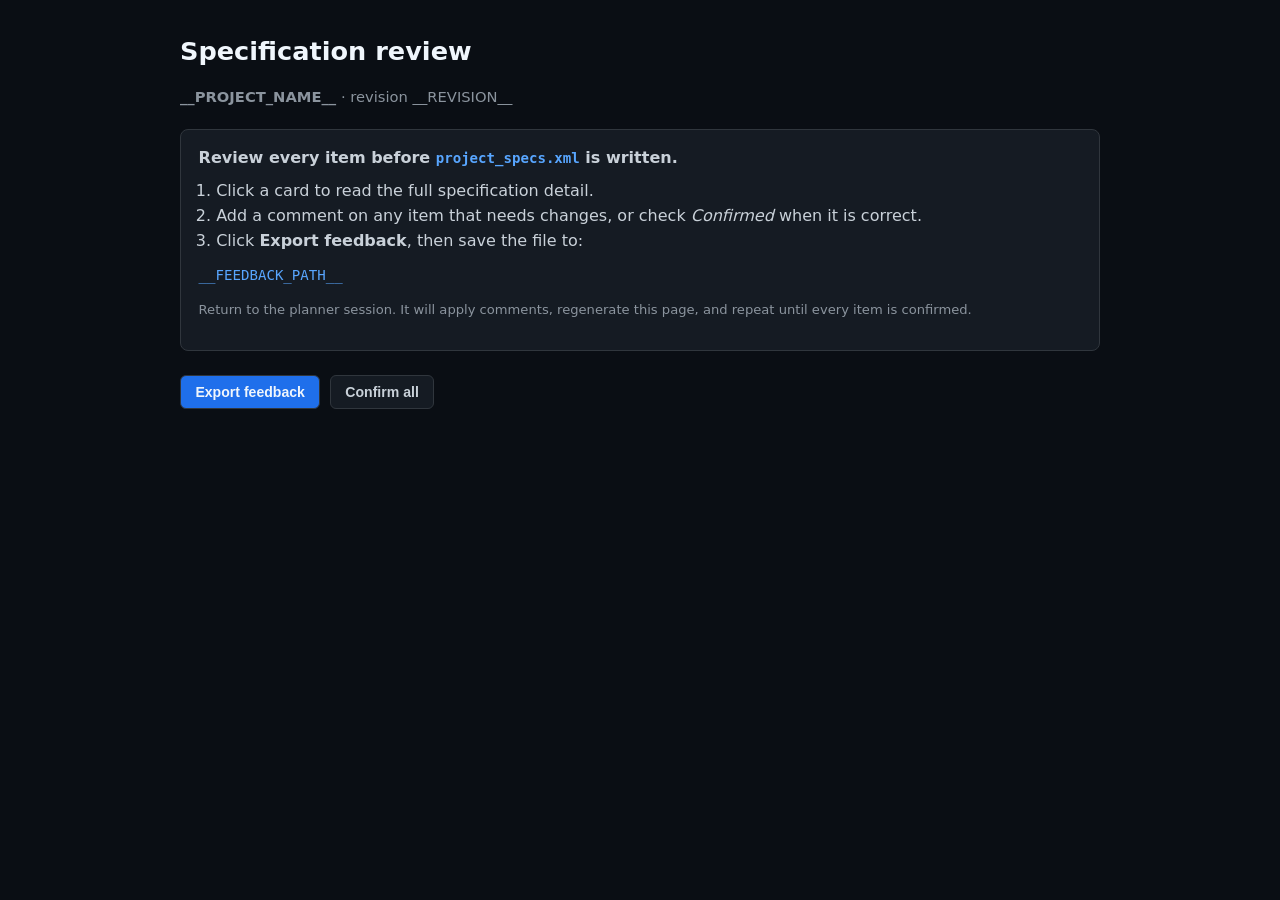
==== skills/planner/assets/spec_review.html @ 4e6aa3fa "feat!: herdr panes, spec review loop, and plan integration branch BREAKING CHANGE: Merges and Goal R" ====
<!DOCTYPE html>
<html lang="en">
<head>
  <meta charset="UTF-8">
  <meta name="viewport" content="width=device-width, initial-scale=1.0">
  <title>Specification review — __PROJECT_NAME__</title>
  <style>
    :root {
      color-scheme: dark;
      --bg: #0a0e14;
      --panel: #151b23;
      --line: #30363d;
      --text: #c9d1d9;
      --muted: #8b949e;
      --white: #f0f6fc;
      --blue: #58a6ff;
      --green: #3fb950;
      --amber: #e5c07b;
      --purple: #a371f7;
    }
    * { box-sizing: border-box; }
    body {
      margin: 0;
      font-family: ui-sans-serif, system-ui, -apple-system, Segoe UI, sans-serif;
      background: var(--bg);
      color: var(--text);
      line-height: 1.55;
    }
    .wrap { max-width: 960px; margin: 0 auto; padding: 2rem 1.25rem 4rem; }
    h1 { color: var(--white); font-size: 1.6rem; margin: 0 0 .35rem; }
    .meta { color: var(--muted); margin-bottom: 1.25rem; font-size: .92rem; }
    .instructions {
      background: var(--panel);
      border: 1px solid var(--line);
      border-radius: 8px;
      padding: 1rem 1.1rem;
      margin-bottom: 1.5rem;
    }
    .instructions ol { margin: .5rem 0 0 1.1rem; padding: 0; }
    .instructions code { color: var(--blue); font-size: .88rem; }
    .toolbar {
      display: flex;
      flex-wrap: wrap;
      gap: .6rem;
      align-items: center;
      margin-bottom: 1rem;
    }
    .btn {
      border: 1px solid var(--line);
      background: #1f6feb;
      color: var(--white);
      border-radius: 6px;
      padding: .5rem .9rem;
      font-size: .88rem;
      font-weight: 600;
      cursor: pointer;
    }
    .btn.secondary { background: var(--panel); color: var(--text); }
    .btn:hover { filter: brightness(1.08); }
    .summary { color: var(--muted); font-size: .9rem; }
    .cards { display: grid; gap: .85rem; }
    .card {
      border: 1px solid var(--line);
      background: var(--panel);
      border-radius: 8px;
      overflow: hidden;
    }
    .card.confirmed { border-color: #238636; }
    .card.has-comment { border-color: #9e6a03; }
    .card-head {
      display: flex;
      gap: .75rem;
      align-items: flex-start;
      padding: .9rem 1rem;
      cursor: pointer;
    }
    .card-head:hover { background: #1c2430; }
    .card-body {
      display: none;
      padding: 0 1rem 1rem;
      border-top: 1px solid var(--line);
    }
    .card.open .card-body { display: block; }
    .kind {
      font-size: .68rem;
      text-transform: uppercase;
      letter-spacing: .08em;
      font-weight: 700;
      padding: .2rem .45rem;
      border-radius: 999px;
      border: 1px solid var(--line);
      color: var(--muted);
      white-space: nowrap;
    }
    .kind.acceptance_check { color: var(--green); border-color: #238636; }
    .kind.feature_area { color: var(--purple); border-color: #6e40c9; }
    .kind.section { color: var(--blue); border-color: #388bfd; }
    .title { color: var(--white); font-weight: 650; flex: 1; }
    .summary-line { color: var(--muted); font-size: .9rem; margin-top: .15rem; }
    .detail {
      white-space: pre-wrap;
      font-family: ui-monospace, SFMono-Regular, Menlo, monospace;
      font-size: .82rem;
      background: #0d1117;
      border: 1px solid var(--line);
      border-radius: 6px;
      padding: .75rem;
      margin: .75rem 0;
      max-height: 320px;
      overflow: auto;
    }
    label { display: block; font-size: .85rem; color: var(--muted); margin-bottom: .35rem; }
    textarea {
      width: 100%;
      min-height: 72px;
      resize: vertical;
      border-radius: 6px;
      border: 1px solid var(--line);
      background: #0d1117;
      color: var(--text);
      padding: .55rem .65rem;
      font: inherit;
    }
    textarea:focus { outline: 2px solid #388bfd; outline-offset: 1px; }
    .confirm-row {
      display: flex;
      align-items: center;
      gap: .5rem;
      margin-top: .65rem;
      color: var(--white);
      font-size: .9rem;
    }
    .path-box {
      margin-top: .75rem;
      font-size: .82rem;
      color: var(--muted);
      word-break: break-all;
    }
  </style>
</head>
<body>
  <div class="wrap">
    <h1>Specification review</h1>
    <p class="meta"><strong>__PROJECT_NAME__</strong> · revision __REVISION__</p>
    <div class="instructions">
      <strong>Review every item before <code>project_specs.xml</code> is written.</strong>
      <ol>
        <li>Click a card to read the full specification detail.</li>
        <li>Add a comment on any item that needs changes, or check <em>Confirmed</em> when it is correct.</li>
        <li>Click <strong>Export feedback</strong>, then save the file to:</li>
      </ol>
      <p class="path-box"><code id="feedback-path">__FEEDBACK_PATH__</code></p>
      <p class="path-box">Return to the planner session. It will apply comments, regenerate this page, and repeat until every item is confirmed.</p>
    </div>
    <div class="toolbar">
      <button class="btn" type="button" onclick="exportFeedback()">Export feedback</button>
      <button class="btn secondary" type="button" onclick="confirmAll()">Confirm all</button>
      <span class="summary" id="summary"></span>
    </div>
    <div class="cards" id="cards"></div>
  </div>
  <script>
    const REVISION = __REVISION__;
    const ITEMS = __ITEMS_DATA__;
    const INITIAL_FEEDBACK = __INITIAL_FEEDBACK__;
    const FEEDBACK_PATH = '__FEEDBACK_PATH__';
    const storageKey = `harness-spec-review:${FEEDBACK_PATH}:${REVISION}`;

    let feedbackById = {};
    for (const row of INITIAL_FEEDBACK) feedbackById[row.id] = { ...row };
    try {
      const saved = JSON.parse(localStorage.getItem(storageKey) || 'null');
      if (saved && saved.revision === REVISION && Array.isArray(saved.items)) {
        for (const row of saved.items) feedbackById[row.id] = { ...row };
      }
    } catch {}

    function rowFor(id) {
      if (!feedbackById[id]) feedbackById[id] = { id, confirmed: false, comment: '' };
      return feedbackById[id];
    }

    function escapeHtml(text) {
      return String(text)
        .replaceAll('&', '&amp;')
        .replaceAll('<', '&lt;')
        .replaceAll('>', '&gt;')
        .replaceAll('"', '&quot;');
    }

    function render() {
      const root = document.getElementById('cards');
      root.innerHTML = '';
      for (const item of ITEMS) {
        const row = rowFor(item.id);
        const comment = String(row.comment || '').trim();
        const card = document.createElement('article');
        card.className = 'card' + (row.confirmed ? ' confirmed' : '') + (comment && !row.confirmed ? ' has-comment' : '');
        const head = document.createElement('div');
        head.className = 'card-head';
        head.addEventListener('click', () => card.classList.toggle('open'));
        head.innerHTML = `
          <span class="kind ${escapeHtml(item.kind || 'section')}">${escapeHtml(item.kind || 'section')}</span>
          <div style="flex:1">
            <div class="title">${escapeHtml(item.title || item.id)}</div>
            ${item.summary ? `<div class="summary-line">${escapeHtml(item.summary)}</div>` : ''}
          </div>
          <span class="kind">${row.confirmed ? 'confirmed' : comment ? 'comment' : 'pending'}</span>`;
        const body = document.createElement('div');
        body.className = 'card-body';
        const detail = document.createElement('div');
        detail.className = 'detail';
        detail.textContent = item.body || item.summary || '';
        body.appendChild(detail);
        if (item.meta && Object.keys(item.meta).length) {
          const meta = document.createElement('div');
          meta.className = 'detail';
          meta.textContent = JSON.stringify(item.meta, null, 2);
          body.appendChild(meta);
        }
        const label = document.createElement('label');
        label.textContent = 'Comment (planner will revise this item)';
        const textarea = document.createElement('textarea');
        textarea.value = row.comment || '';
        textarea.addEventListener('input', () => updateComment(item.id, textarea.value));
        const confirmLabel = document.createElement('label');
        confirmLabel.className = 'confirm-row';
        const checkbox = document.createElement('input');
        checkbox.type = 'checkbox';
        checkbox.checked = Boolean(row.confirmed);
        checkbox.addEventListener('change', () => updateConfirmed(item.id, checkbox.checked));
        confirmLabel.appendChild(checkbox);
        confirmLabel.appendChild(document.createTextNode(' Confirmed — this item is correct'));
        body.appendChild(label);
        body.appendChild(textarea);
        body.appendChild(confirmLabel);
        card.appendChild(head);
        card.appendChild(body);
        root.appendChild(card);
      }
      updateSummary();
      persist();
    }

    function updateComment(id, value) {
      const row = rowFor(id);
      row.comment = value;
      if (value.trim()) row.confirmed = false;
      render();
    }

    function updateConfirmed(id, value) {
      const row = rowFor(id);
      row.confirmed = value;
      if (value) row.comment = '';
      render();
    }

    function confirmAll() {
      for (const item of ITEMS) {
        const row = rowFor(item.id);
        row.confirmed = true;
        row.comment = '';
      }
      render();
    }

    function updateSummary() {
      const confirmed = ITEMS.filter((item) => rowFor(item.id).confirmed).length;
      const comments = ITEMS.filter((item) => String(rowFor(item.id).comment || '').trim()).length;
      document.getElementById('summary').textContent =
        `${confirmed}/${ITEMS.length} confirmed` + (comments ? ` · ${comments} with comments` : '');
    }

    function persist() {
      const payload = {
        revision: REVISION,
        exported_at: new Date().toISOString(),
        items: ITEMS.map((item) => {
          const row = rowFor(item.id);
          return { id: item.id, confirmed: Boolean(row.confirmed), comment: String(row.comment || '') };
        }),
      };
      localStorage.setItem(storageKey, JSON.stringify(payload));
      return payload;
    }

    function exportFeedback() {
      const payload = persist();
      const blob = new Blob([JSON.stringify(payload, null, 2)], { type: 'application/json' });
      const url = URL.createObjectURL(blob);
      const a = document.createElement('a');
      a.href = url;
      a.download = 'spec-review-feedback.json';
      document.body.appendChild(a);
      a.click();
      document.body.removeChild(a);
      URL.revokeObjectURL(url);
      alert(`Save the downloaded file to:\n\n${FEEDBACK_PATH}\n\nThen return to the planner session.`);
    }

    render();
  </script>
</body>
</html>
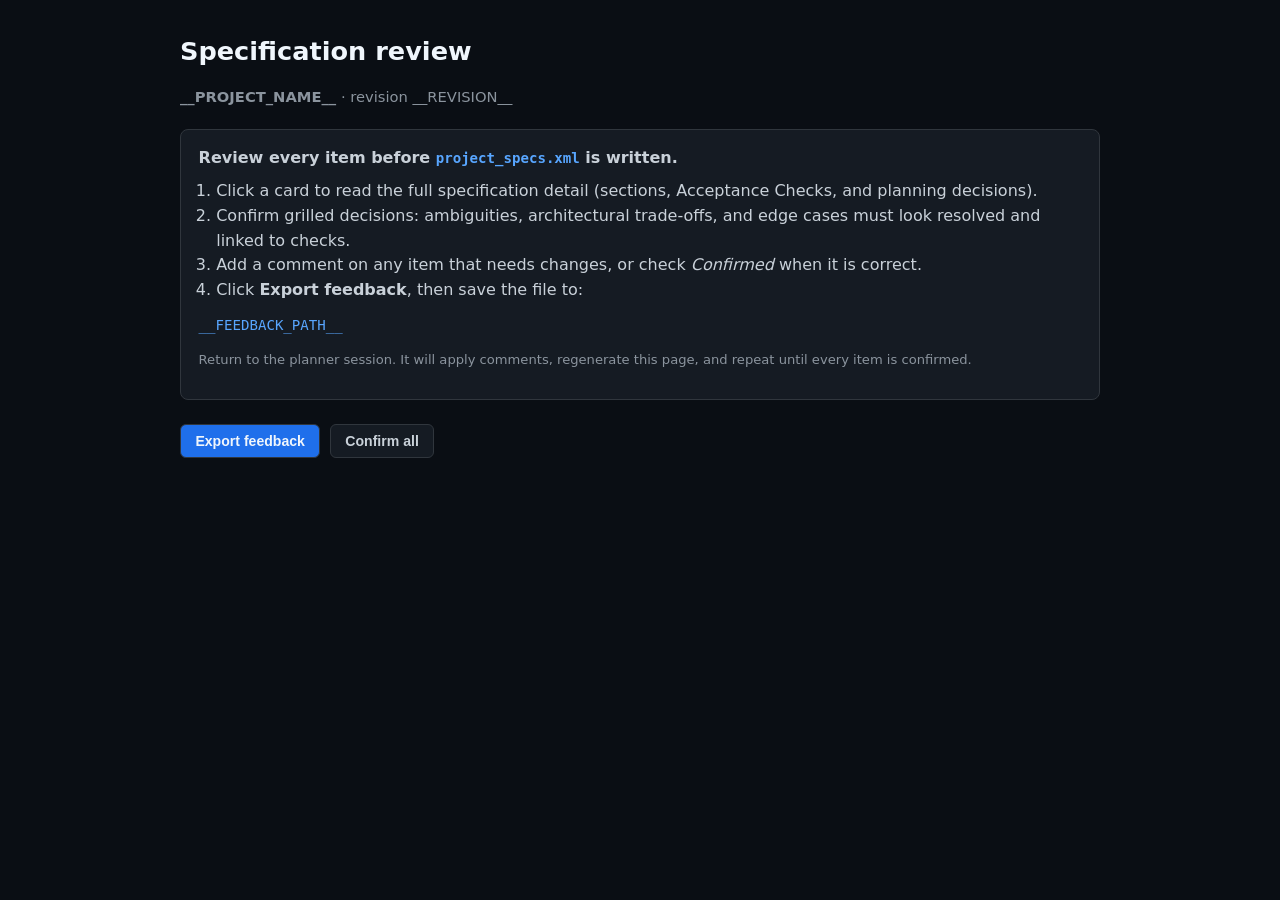
==== commit c2a58b9b: "feat!: deepen workflow architecture and grill planning decisions Separate mutable progress into an E" ====
--- a/skills/planner/assets/spec_review.html
+++ b/skills/planner/assets/spec_review.html
@@ -145,7 +145,8 @@
     <div class="instructions">
       <strong>Review every item before <code>project_specs.xml</code> is written.</strong>
       <ol>
-        <li>Click a card to read the full specification detail.</li>
+        <li>Click a card to read the full specification detail (sections, Acceptance Checks, and planning decisions).</li>
+        <li>Confirm grilled decisions: ambiguities, architectural trade-offs, and edge cases must look resolved and linked to checks.</li>
         <li>Add a comment on any item that needs changes, or check <em>Confirmed</em> when it is correct.</li>
         <li>Click <strong>Export feedback</strong>, then save the file to:</li>
       </ol>
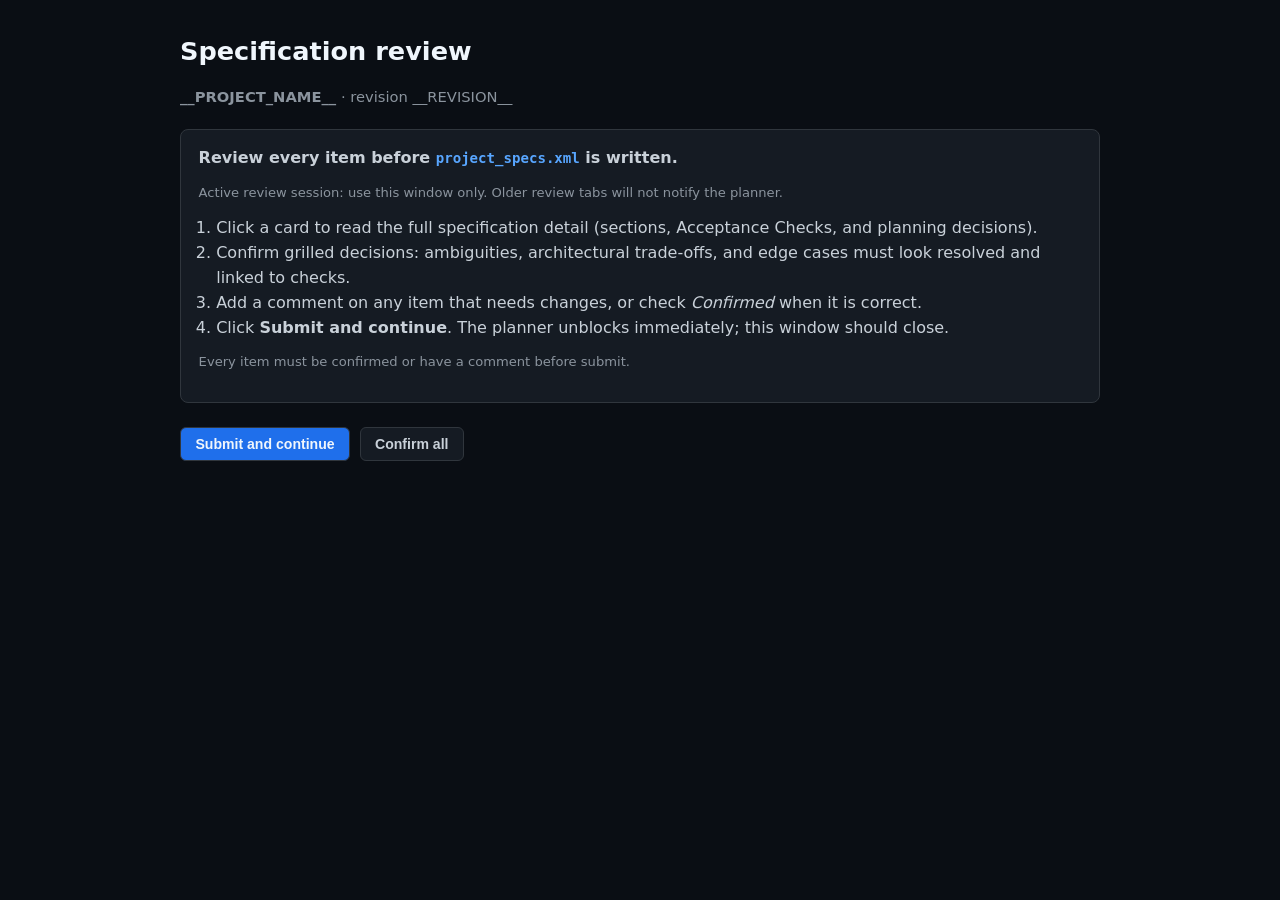
==== commit ef0ff9e0: "feat: harden planner review and CauseFlow ops learnings Replace manual spec-review export with block" ====
--- a/skills/planner/assets/spec_review.html
+++ b/skills/planner/assets/spec_review.html
@@ -57,6 +57,7 @@
     }
     .btn.secondary { background: var(--panel); color: var(--text); }
     .btn:hover { filter: brightness(1.08); }
+    .btn:disabled { opacity: .55; cursor: not-allowed; filter: none; }
     .summary { color: var(--muted); font-size: .9rem; }
     .cards { display: grid; gap: .85rem; }
     .card {
@@ -144,17 +145,17 @@
     <p class="meta"><strong>__PROJECT_NAME__</strong> · revision __REVISION__</p>
     <div class="instructions">
       <strong>Review every item before <code>project_specs.xml</code> is written.</strong>
+      <p class="path-box" id="session-url">Active review session: use this window only. Older review tabs will not notify the planner.</p>
       <ol>
         <li>Click a card to read the full specification detail (sections, Acceptance Checks, and planning decisions).</li>
         <li>Confirm grilled decisions: ambiguities, architectural trade-offs, and edge cases must look resolved and linked to checks.</li>
         <li>Add a comment on any item that needs changes, or check <em>Confirmed</em> when it is correct.</li>
-        <li>Click <strong>Export feedback</strong>, then save the file to:</li>
+        <li>Click <strong>Submit and continue</strong>. The planner unblocks immediately; this window should close.</li>
       </ol>
-      <p class="path-box"><code id="feedback-path">__FEEDBACK_PATH__</code></p>
-      <p class="path-box">Return to the planner session. It will apply comments, regenerate this page, and repeat until every item is confirmed.</p>
+      <p class="path-box" id="submit-help">Every item must be confirmed or have a comment before submit.</p>
     </div>
     <div class="toolbar">
-      <button class="btn" type="button" onclick="exportFeedback()">Export feedback</button>
+      <button class="btn" id="submit-btn" type="button" onclick="submitFeedback()">Submit and continue</button>
       <button class="btn secondary" type="button" onclick="confirmAll()">Confirm all</button>
       <span class="summary" id="summary"></span>
     </div>
@@ -165,9 +166,11 @@
     const ITEMS = __ITEMS_DATA__;
     const INITIAL_FEEDBACK = __INITIAL_FEEDBACK__;
     const FEEDBACK_PATH = '__FEEDBACK_PATH__';
+    const REVIEW_ORIGIN = __REVIEW_ORIGIN__;
     const storageKey = `harness-spec-review:${FEEDBACK_PATH}:${REVISION}`;
 
     let feedbackById = {};
+    const openIds = new Set();
     for (const row of INITIAL_FEEDBACK) feedbackById[row.id] = { ...row };
     try {
       const saved = JSON.parse(localStorage.getItem(storageKey) || 'null');
@@ -189,24 +192,61 @@
         .replaceAll('"', '&quot;');
     }
 
+    function statusLabel(row) {
+      const comment = String(row.comment || '').trim();
+      if (row.confirmed) return 'confirmed';
+      if (comment) return 'comment';
+      return 'pending';
+    }
+
+    function paintCardChrome(card, row) {
+      const comment = String(row.comment || '').trim();
+      card.classList.toggle('confirmed', Boolean(row.confirmed));
+      card.classList.toggle('has-comment', Boolean(comment) && !row.confirmed);
+      const status = card.querySelector('[data-status]');
+      if (status) status.textContent = statusLabel(row);
+      const checkbox = card.querySelector('input[type="checkbox"]');
+      if (checkbox && checkbox.checked !== Boolean(row.confirmed)) checkbox.checked = Boolean(row.confirmed);
+      const textarea = card.querySelector('textarea');
+      if (textarea && textarea.value !== String(row.comment || '')) {
+        const start = textarea.selectionStart;
+        const end = textarea.selectionEnd;
+        textarea.value = row.comment || '';
+        if (document.activeElement === textarea) {
+          try { textarea.setSelectionRange(start, end); } catch {}
+        }
+      }
+    }
+
     function render() {
       const root = document.getElementById('cards');
+      const activeId = document.activeElement?.dataset?.itemId || null;
+      const selection = activeId && document.activeElement?.tagName === 'TEXTAREA'
+        ? { start: document.activeElement.selectionStart, end: document.activeElement.selectionEnd }
+        : null;
       root.innerHTML = '';
       for (const item of ITEMS) {
         const row = rowFor(item.id);
         const comment = String(row.comment || '').trim();
         const card = document.createElement('article');
+        card.dataset.id = item.id;
         card.className = 'card' + (row.confirmed ? ' confirmed' : '') + (comment && !row.confirmed ? ' has-comment' : '');
+        if (openIds.has(item.id)) card.classList.add('open');
         const head = document.createElement('div');
         head.className = 'card-head';
-        head.addEventListener('click', () => card.classList.toggle('open'));
+        head.addEventListener('click', () => {
+          const willOpen = !card.classList.contains('open');
+          card.classList.toggle('open', willOpen);
+          if (willOpen) openIds.add(item.id);
+          else openIds.delete(item.id);
+        });
         head.innerHTML = `
           <span class="kind ${escapeHtml(item.kind || 'section')}">${escapeHtml(item.kind || 'section')}</span>
           <div style="flex:1">
             <div class="title">${escapeHtml(item.title || item.id)}</div>
             ${item.summary ? `<div class="summary-line">${escapeHtml(item.summary)}</div>` : ''}
           </div>
-          <span class="kind">${row.confirmed ? 'confirmed' : comment ? 'comment' : 'pending'}</span>`;
+          <span class="kind" data-status>${statusLabel(row)}</span>`;
         const body = document.createElement('div');
         body.className = 'card-body';
         const detail = document.createElement('div');
@@ -222,16 +262,18 @@
         const label = document.createElement('label');
         label.textContent = 'Comment (planner will revise this item)';
         const textarea = document.createElement('textarea');
+        textarea.dataset.itemId = item.id;
         textarea.value = row.comment || '';
         textarea.addEventListener('input', () => updateComment(item.id, textarea.value));
         const confirmLabel = document.createElement('label');
         confirmLabel.className = 'confirm-row';
         const checkbox = document.createElement('input');
         checkbox.type = 'checkbox';
+        checkbox.dataset.itemId = item.id;
         checkbox.checked = Boolean(row.confirmed);
         checkbox.addEventListener('change', () => updateConfirmed(item.id, checkbox.checked));
         confirmLabel.appendChild(checkbox);
-        confirmLabel.appendChild(document.createTextNode(' Confirmed — this item is correct'));
+        confirmLabel.appendChild(document.createTextNode(' Confirmed - this item is correct'));
         body.appendChild(label);
         body.appendChild(textarea);
         body.appendChild(confirmLabel);
@@ -239,6 +281,15 @@
         card.appendChild(body);
         root.appendChild(card);
       }
+      if (activeId) {
+        const focusEl = root.querySelector(`[data-item-id="${CSS.escape(activeId)}"]`);
+        if (focusEl) {
+          focusEl.focus();
+          if (selection && focusEl.tagName === 'TEXTAREA') {
+            try { focusEl.setSelectionRange(selection.start, selection.end); } catch {}
+          }
+        }
+      }
       updateSummary();
       persist();
     }
@@ -247,14 +298,30 @@
       const row = rowFor(id);
       row.comment = value;
       if (value.trim()) row.confirmed = false;
-      render();
+      openIds.add(id);
+      const card = document.querySelector(`article[data-id="${CSS.escape(id)}"]`);
+      if (card) {
+        card.classList.add('open');
+        paintCardChrome(card, row);
+      }
+      updateSummary();
+      persist();
     }
 
     function updateConfirmed(id, value) {
       const row = rowFor(id);
       row.confirmed = value;
       if (value) row.comment = '';
-      render();
+      openIds.add(id);
+      const card = document.querySelector(`article[data-id="${CSS.escape(id)}"]`);
+      if (card) {
+        card.classList.add('open');
+        const textarea = card.querySelector('textarea');
+        if (textarea && value) textarea.value = '';
+        paintCardChrome(card, row);
+      }
+      updateSummary();
+      persist();
     }
 
     function confirmAll() {
@@ -266,11 +333,32 @@
       render();
     }
 
+    function pendingIds() {
+      return ITEMS.filter((item) => {
+        const row = rowFor(item.id);
+        const comment = String(row.comment || '').trim();
+        return !row.confirmed && !comment;
+      }).map((item) => item.id);
+    }
+
     function updateSummary() {
       const confirmed = ITEMS.filter((item) => rowFor(item.id).confirmed).length;
       const comments = ITEMS.filter((item) => String(rowFor(item.id).comment || '').trim()).length;
+      const pending = pendingIds();
       document.getElementById('summary').textContent =
-        `${confirmed}/${ITEMS.length} confirmed` + (comments ? ` · ${comments} with comments` : '');
+        `${confirmed}/${ITEMS.length} confirmed` +
+        (comments ? ` · ${comments} with comments` : '') +
+        (pending.length ? ` · ${pending.length} pending` : '');
+      const btn = document.getElementById('submit-btn');
+      if (btn) btn.disabled = pending.length > 0;
+      const help = document.getElementById('submit-help');
+      if (help) {
+        help.textContent = pending.length
+          ? `Pending before submit: ${pending.join(', ')}`
+          : (REVIEW_ORIGIN
+            ? 'Ready. Submit and continue writes feedback and closes this page for the planner.'
+            : 'Ready. Open this review via `spec-review.mjs open` so Submit can reach the planner.');
+      }
     }
 
     function persist() {
@@ -286,21 +374,98 @@
       return payload;
     }
 
-    function exportFeedback() {
-      const payload = persist();
-      const blob = new Blob([JSON.stringify(payload, null, 2)], { type: 'application/json' });
-      const url = URL.createObjectURL(blob);
-      const a = document.createElement('a');
-      a.href = url;
-      a.download = 'spec-review-feedback.json';
-      document.body.appendChild(a);
-      a.click();
-      document.body.removeChild(a);
-      URL.revokeObjectURL(url);
-      alert(`Save the downloaded file to:\n\n${FEEDBACK_PATH}\n\nThen return to the planner session.`);
+    async function submitFeedback() {
+      const pending = pendingIds();
+      if (pending.length) {
+        alert(`Confirm or comment every item first.\nPending: ${pending.join(', ')}`);
+        return;
+      }
+      if (!REVIEW_ORIGIN) {
+        alert('This page was opened as a static file. Run `spec-review.mjs open <project>` so Submit can notify the planner.');
+        return;
+      }
+      const btn = document.getElementById('submit-btn');
+      if (btn) {
+        btn.disabled = true;
+        btn.textContent = 'Submitting...';
+      }
+      try {
+        const payload = persist();
+        const res = await fetch(`${REVIEW_ORIGIN}/feedback`, {
+          method: 'POST',
+          headers: { 'content-type': 'application/json' },
+          body: JSON.stringify(payload),
+        });
+        const body = await res.json().catch(() => ({}));
+        if (!res.ok || !body.ok) {
+          throw new Error(body.error || `submit failed (${res.status})`);
+        }
+        localStorage.removeItem(storageKey);
+        try {
+          const ch = new BroadcastChannel('harness-spec-review');
+          ch.postMessage({ type: 'submitted', origin: REVIEW_ORIGIN, exitCode: body.exitCode });
+          ch.close();
+        } catch {}
+        document.body.innerHTML = '<div class="wrap"><h1>Submitted to planner</h1><p class="meta">The planner session is continuing. This window should close now.</p><p class="path-box">If it stays open, close this window manually. Do not reuse older review tabs.</p></div>';
+        // App windows opened with chromium --app=... honor close(); plain tabs often ignore it.
+        window.close();
+        setTimeout(() => window.close(), 100);
+        setTimeout(() => window.close(), 500);
+      } catch (error) {
+        if (btn) {
+          btn.disabled = false;
+          btn.textContent = 'Submit and continue';
+        }
+        updateSummary();
+        alert(`Could not submit feedback:\n${error.message || error}`);
+      }
+    }
+
+    if (REVIEW_ORIGIN) {
+      const session = document.getElementById('session-url');
+      if (session) session.textContent = `Active review session: ${REVIEW_ORIGIN} (this window only)`;
+      document.title = `Spec review · ${REVIEW_ORIGIN}`;
     }
 
     render();
+
+    // Test-only same-origin automation (used by tests/spec_review_browser_test.mjs).
+    const e2eMode = new URLSearchParams(location.search).get('harness_e2e');
+    if (e2eMode === 'submit-comment') {
+      (async () => {
+        const marker = document.createElement('pre');
+        marker.id = 'e2e-result';
+        document.body.appendChild(marker);
+        try {
+          document.querySelectorAll('.card-head')[0].click();
+          const textarea = document.querySelectorAll('.card')[0].querySelector('textarea');
+          const text = 'needs clearer URL matrix wording';
+          textarea.value = '';
+          for (const ch of text) {
+            textarea.value += ch;
+            textarea.dispatchEvent(new Event('input', { bubbles: true }));
+          }
+          document.querySelectorAll('.card-head')[1].click();
+          const box = document.querySelectorAll('.card')[1].querySelector('input[type="checkbox"]');
+          box.checked = true;
+          box.dispatchEvent(new Event('change', { bubbles: true }));
+          const btn = document.getElementById('submit-btn');
+          if (!btn || btn.disabled) throw new Error('submit still disabled');
+          await submitFeedback();
+          // submitFeedback replaces the document body; re-stamp the marker.
+          const after = document.createElement('pre');
+          after.id = 'e2e-result';
+          after.textContent = 'E2E_OK submitted';
+          document.body.appendChild(after);
+        } catch (err) {
+          const fail = document.getElementById('e2e-result') || document.createElement('pre');
+          fail.id = 'e2e-result';
+          fail.textContent = 'E2E_FAIL ' + (err && err.message ? err.message : String(err));
+          document.body.appendChild(fail);
+        }
+      })();
+    }
   </script>
 </body>
 </html>
+
